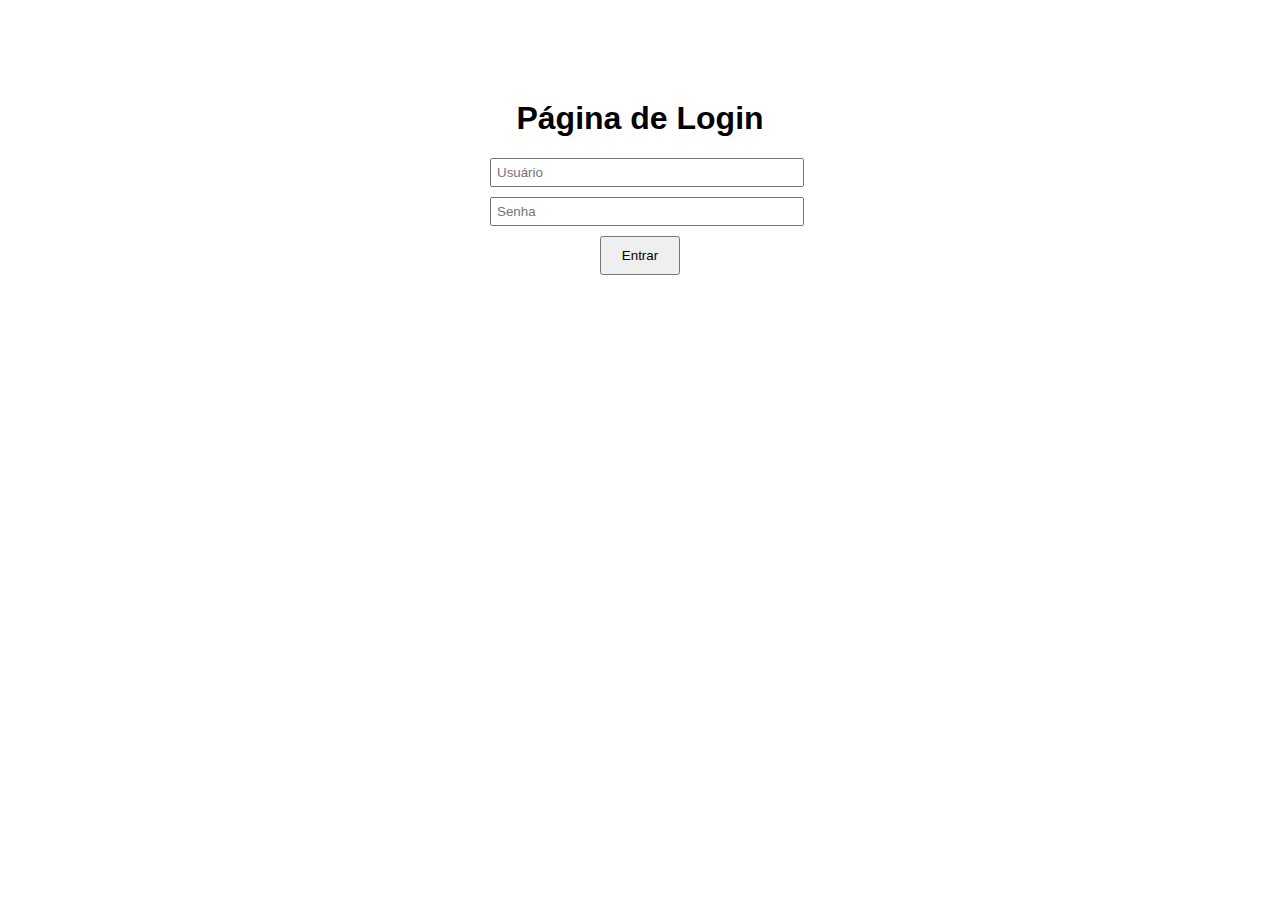
==== PAGES/index.html @ 73220566 "Login concluido" ====
<!DOCTYPE html>
<html lang="pt-br">
<head>
    <meta charset="UTF-8">
    <meta http-equiv="X-UA-Compatible" content="IE=edge">
    <meta name="viewport" content="width=device-width, initial-scale=1.0">
    <script src="../JS/script.js" defer></script>
    <link rel="stylesheet" type="text/css" href="../CSS/style.css">
    <title>Hidroponia</title>
</head>
    <body>
        <!-- Menu de navegação -->
    <header>
        <nav>
           <div class="logo">Hidroponia</div>
           <button class="buttons" onclick="toggleDarkMode()">Dark Mode</button>
           <button class="buttons" onclick="logout()">Logout</button>
            <ul class="navegaçao">
                
                <a href="#">Inicio</a>
                <a href="#">Fome</a>
                <a href="#">Sobre</a>
                <a href="#">Tecnologias</a>
                <a href="#">Contato</a>
                <a href="#">Quem Somos</a>
            </ul>
        </nav>
    </header>
    <!-- Carrosel de fotos para o inicio -->
    <div class="slideshow-container">
        <center><div class="mySlides1">
           <a href="" target="_blank" ><img src="../IMAGES/hidroponia_verde.png" style="width:80%"></a>
         </div></center>
       
         <center><div class="mySlides1">
           <a href="" target="_blank"><img src="../IMAGES/hidroponia_nutritiva.png" style="width:100%"></a>
         </div></center>
       
         <center><div class="mySlides1">
           <a href="" target="_blank"><img src="../IMAGES/Hidroponia_sistema.png" style="width:80%"></a>
         </div></center>
       
         <a class="prev" onclick="plusSlides(-1, 0)">&#10094;</a>
         <a class="next" onclick="plusSlides(1, 0)">&#10095;</a>
         <br><br>
       </div>
         <br><center><h3> Descubra conosco tudo que precisa sobre a Hidroponia </h3></center><br><br>
         <hr>
          <!-- Sessão sobre a fome -->
         <H1 style="margin-left:2vw; color: #32D285;">A fome e seus desafios</H1>
         <br><br>
       <center><div id="texto_fome">
         <h3>A fome é um problema persistente e alarmante em todo o mundo ,
          milhões de pessoas sofrem diariamente com a falta de acesso a alimentos 
          nutritivos e suficientes para suprir suas necessidades básicas. No entanto,
          há uma solução promissora que pode ajudar a mitigar esse problema crescente: a hidroponia.</h3>
          <h3>Ela é uma técnica de cultivo de plantas que não requer solo, em vez disso, 
          as raízes das plantas são suspensas em uma solução nutritiva de água. Essa abordagem revolucionária
          para a agricultura tem inúmeras vantagens quando se trata de enfrentar a fome global.</h3>
          <h3>A aplicação em larga escala da hidroponia poderia ter um impacto significativo na redução da fome no mundo. Com essa prática, 
          seria possível cultivar uma ampla variedade de alimentos de forma mais eficiente e sustentável, 
          proporcionando uma fonte confiável de alimentos frescos em regiões afetadas pela fome.</h3>
         <br>
       </div></center>

       <!-- Sessão sobre a explicação geral -->
       <br><br><br><br>
       <center><div class="space" id="hidroponia_explicacao">
        <br><br>
          <center><h1 style="color:white">Um pouco mais sobre a Hidroponia</h1></center>
          <br>
          
          <br><br>
          <div class="guias" id="sobre_mais">
            <center><h3 style="color:white;">O que é ?</h3></center>
            <h3>A Hidroponia é um sistema de cultivo, dentro de
              estufas sem uso de solo. Os nutrientes que
              a planta precisa para desenvolvimento e produção são fornecidos somente por
              água enriquecida (solução nutritiva)
              com os elementos necessários: nitrogênio, potássio, fósforo, magnésio etc., dissolvidos na forma de sais. Basicamente qualquer água potável para consumo humano servepara hidroponia.</h3>
          </div>
          <img src="../IMAGES/" id="fotoHIDRO1">
          <div class="guias" id="beneficios">
            <center><h3 style="color:white;">Benefícios</h3></center>
            <h3> <li>Maior rendimento por área</li>
                 <li>Maior produtividade da planta</li>
                 <li>Cultivo interior todo o ano</li>
                 <li>Uso eficiente de água</li>
                 <li>Cso eficiente denutrientes</li>
                 <li>Ciclos de vegetação e frutificação mais curtos 7 </li>
                 <li>7 menor utilização de herbicidas e pesticidas</li>
                 <li>Economia de recursos Hidrícos</li>
              
          </div>
          <img src="../IMAGES/" id="fotoHIDRO2">
          <div class="guias" id="desvantagens">
            <center><h3 style="color:white;">Desvantagens</h3></center>
            <h3><li>Dependência de energia elétrica ou sistemas alternativos (no caso dos sistemas ativos)</li>
            <li>Conhecimento da tecnologia e acompanhamento </li>
            <li>Maior investimento inicial em equipamentos</li>
            <li>Maior facilidade de disseminação de pragas ou doenças.</li></h3>
          </div>
          <img src="../IMAGES/" id="fotoHIDRO3">
          <br><br>
        </div></center>

        <!-- Sessão de Dificultades -->
        <H1 style="margin-left:2vw; color: #32D285;">Tecnologias Envolvidas </H1>
         <br><br>
       <center><div id="tecnologias">
         <h3><li>Sistema NFT</li>
             <li>Sistema de fluxo e refluxo</li>
             <li>Sistema de substrato</li>
             <li>Sistema aeropônico</li>
             <li>Sensores e automação</li></h3>
         <br>
       </div></center>


          <!-- Sessão de contatos -->
        <div class="contato" id="contatos"> </div>~

        <br><br><br>
        <Center><h1 style="color:#32D285;">Contate-nos</h1></Center>
        <br><br>

        <center> <form id="formulario"> 
          <br>
              <center> Dúvidas ou conselhos? deixe sua mensagem aqui </center>
              <br/><br/>
                <div id="nome"><label for="name"> Nome: </label> 
                <input type="text" placeholder="Escreva seu nome" required="required" id="name"/></div>
                <br> 	
                <div id="mail"><label for="mail"> E-mail: </label>
                <input type="email"  placeholder="email@email.com" required="required" id="email"/></div>
                <br>
                <div id="Telefone"><label for="mail"> Telefone: </label>
                <input type="tel"  placeholder="(99) 98888-8888" required="required" id="telefone"/></div>
                <br>
                <div id="mnsgm"><label for="msg"> Mensagem: </label> <br> <br> 
                <input type="text" placeholder="Deixe a sua mensagem" required="required" id="msg"/></div>
                <br> <br>  
                <button type="submit" id="botao-enviar"> <b style="color:black;"> Enviar </b> </button> 
              <br> <br> <br>
              <center> O seu feedback nos ajuda a melhorar e trazer a melhor <br> experiência para você  </center><br>
            </form>	</center>

        <div id="contatoMembros">
        <h4> Bruno Silva Bastos  -- brunosbastos5@gmail.com</h4>
        <h4> Gabriel Freitas -- gabrielmaradei2017@gmail.com</h4>
        <h4> Guilherme Daher -- guidaher2004@gmail.com</h4>
        <h4> Matheus Lucas -- matheus.lob1379@gmail.com</h4>
        <br><br><Center><h3 style="color:#32D285;">Projeto da <span>HEINZ </span> em conjunto com os alunos e professores da FIAP </h3></Center><br><br>
      </div>

           <footer>
       
           </footer>
              
       </body>
       </html>
---- CSS/style.css ----
/* Menu de navegação */
body {
    margin: 0;
    padding: 0;
	background-color: #fff;
	color: #000;
  }

  body.dark-mode {
	background-color: #222;
	color: #fff;
  }

  .dark-mode button {
	background-color: #555;
	color: #fff;
  }

  .buttons{
	margin-left: 90%;
  }

.navegaçao {
    display: flex;
    justify-content: space-between;
}

.logo {
    color: white;
    font-weight: bold;
    font-size: 24px;
    margin-bottom: 10px;
}

 
nav {
    background-color: #32D285;
    text-align: center;
    padding: 20px 0;
}
a {
    color: white;
    text-decoration: none;
    font-weight: bold;
    font-size: 16px;
}
/* Carrosel de fotos para o inicio  */
* {box-sizing: border-box}
.mySlides1, .mySlides2 {display: none}
img {vertical-align: middle;}

.slideshow-container {
  width: 1500px;
  position: relative;
  margin: auto;
  max-width:59.083vw;
}

.prev, .next {
  cursor: pointer;
  position: absolute;
  top: 50%;
  width: auto;
  padding: 16px;
  margin-top: -22px;
  color: #0C3060;
  font-weight: bold;
  font-size: 18px;
  transition: 0.6s ease;
  border-radius: 0 3px 3px 0;
  user-select: none;
}

.next {
  right: 0;
  border-radius: 3px 0 0 3px;
}

.prev:hover, .next:hover {
  background-color: #f1f1f1;
  color: black;
}
/* Sessão sobre a fome */
#texto_fome{
	width:55%;
	text-align: center;
	background-color:#e9e9e9;
	color:#3f3f3f;
 	font-family:sans-serif;
  	padding-top:2vw;
  	margin-left:2vw; 
  	margin-right: 3vw;
}

#h3{
	margin-top: 10%; 
	margin-left: 2vw;
	 margin-right: 3vw;
}
/* Sessãp sobre a hidroponia em si */
#hidroponia_explicacao{
	background-color: #32D285;
	width:95%;
}


#sobre_mais{
	color:white;
	width: 35%;
	background-color: #555555;
	border-radius:15px;
	text-align: left;
	padding-left: 15px;
	padding-top: 5px;
	padding-right: 5px;
	padding-bottom: 5px;
	margin-right: 45%;
	align-items: left;
}
#fotoHIDRO1{
	height:350px;
	margin-top:-25vw;
	margin-left: 30vw;
}
#beneficios{
	color:white;
	width: 35%;
	background-color: #555555;
	border-radius:15px;
	text-align: left;
	margin-top: 10vh;
	padding-left: 15px;
	padding-top: 5px;
	padding-right: 5px;
	padding-bottom: 5px;
	margin-right: -50%;
	align-items: left;
}

#fotoHIDRO2{
	height:350px;
	margin-top:-20vw;
	margin-right: 40vw;
}

#desvantagens{
	color:white;
	width: 35%;
	background-color: #555555;
	border-radius:15px;
	text-align: left;
	padding-left: 15px;
	padding-top: 5px;
	padding-right: 5px;
	padding-bottom: 5px;
	align-items: left;
	margin-right: 45%;
	margin-top: 10vh;
}

#fotoHIDRO3{
	height:450px;
	margin-top:-25vw;
	margin-right: -40vw;
}
/* sessão sobre Tecnologias */
#tecnologias{
	background-color:#e9e9e9;
	color:#3f3f3f;
	font-family:sans-serif;
    width: 35%;
	border-radius:15px;
	text-align: left;
	padding-left: 15px;
	padding-top: 5px;
	padding-right: 5px;
	padding-bottom: 5px;
	align-items: left;
	margin-right: 45%;
	margin-top: 10vh;
}
  


/* Sessão sobre contatos */
#contatoMembros{
	margin-left: 6vw;
	color:#555555;
}
span{
	color: red;
	
}

#formulario{
	margin-bottom:5%;
	width:50vw;
	height:35%;
	margin-top:1%;
	padding:1.302vw;
	color:#FFFFFF;
	background-color:rgb(0, 70, 41);
	font-size:1.6vw;
  }
  #botao-enviar{
	background-color:#FFFFFF;
	border-radius:7px;
	width:5vw;
	height:3vw;
	border:0;
	font-size:1vw;
	font-family:Arial;
  }
  #botao-enviar:hover{
	background-color:#b5b5b5;
  }
  #name{
	width:28.5vw;
	height:2.0vw;
	font-size:0.90vw;
  }
  .nome{
	margin-right:2,75vw;
  }
  #email{
	width:28.5vw;
	height:2.0vw;
	font-size:0.90vw;
  }
  .mail{
	margin-right:2,75vw;
  }
  #telefone{
	width:28.5vw;
	height:2.0vw;
	margin-right:1.95vw;
	font-size:0.90vw;
  }
  .Telefone{
	margin-right:2,75vw;
  }
  #msg{
	width:28.5vw;
	height:10.36vw;
	font-size:1.0vw;
	margin-left:5.45vw;
	}
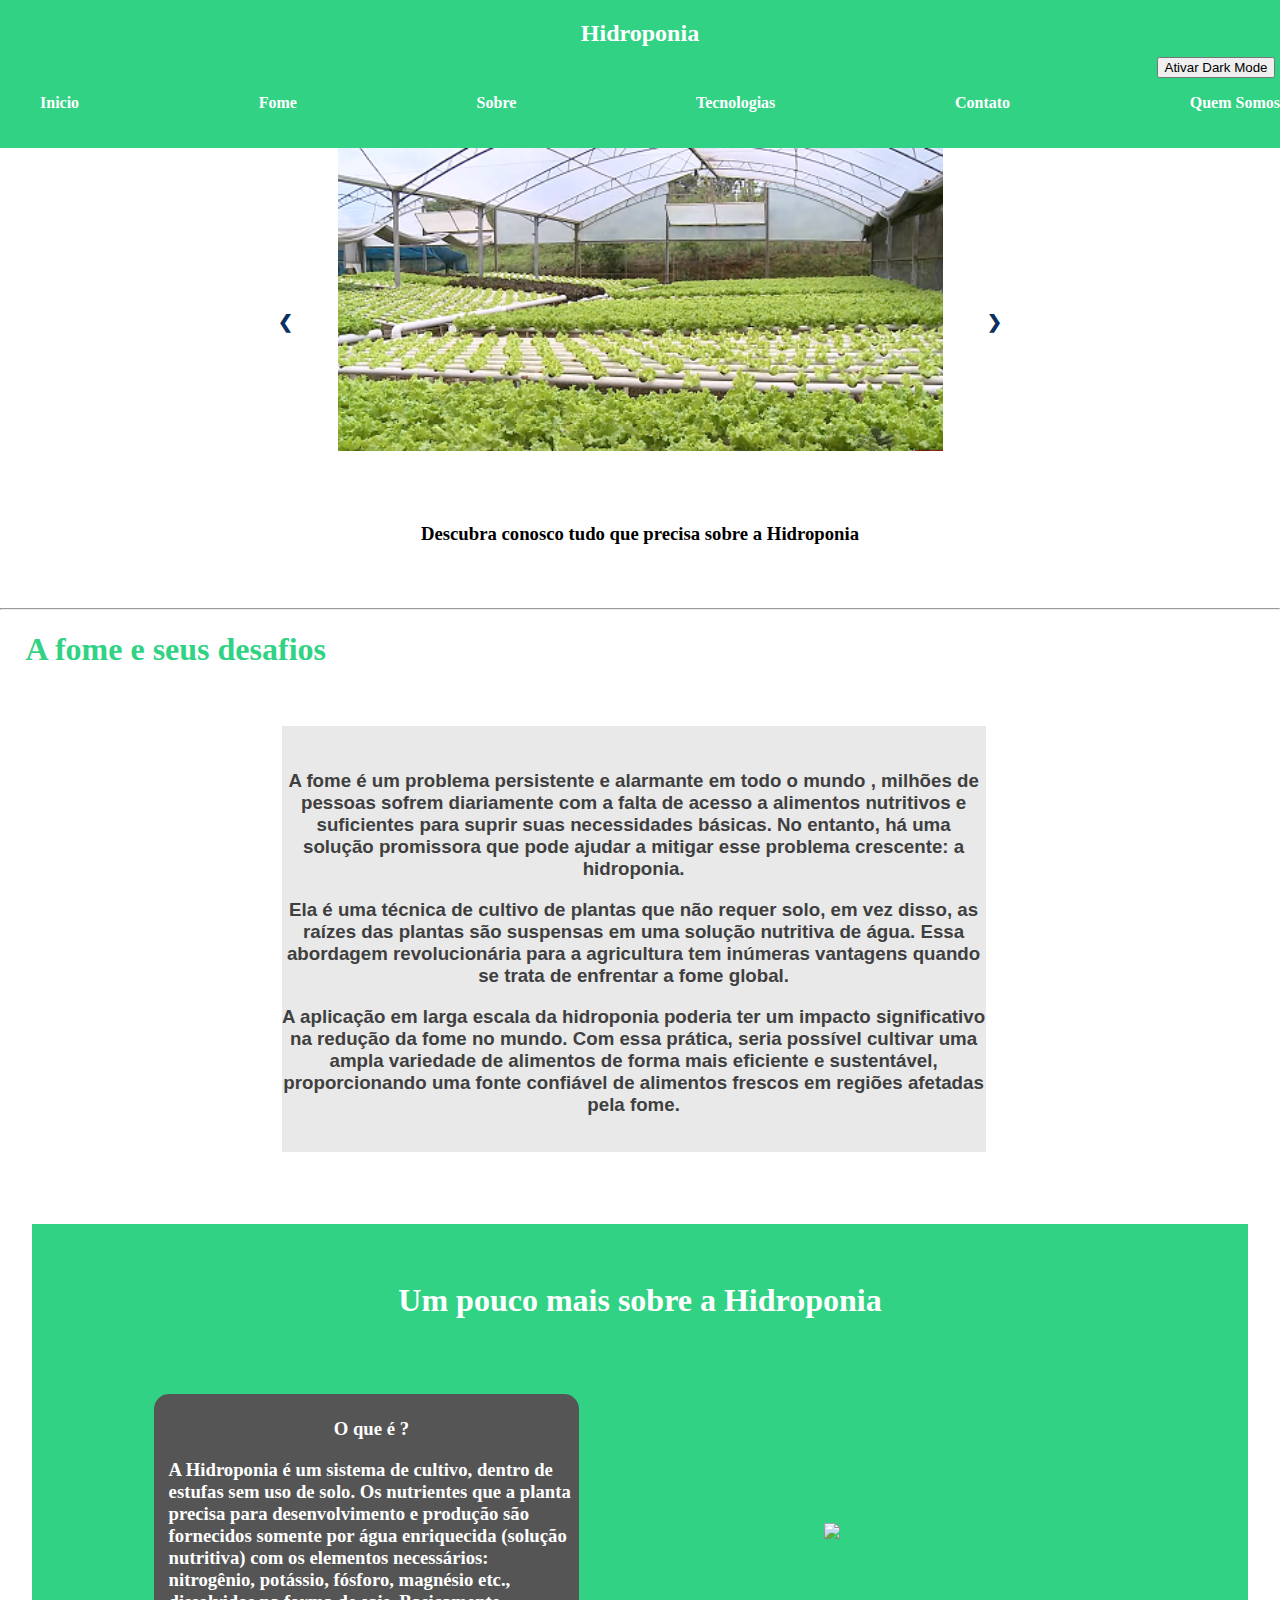
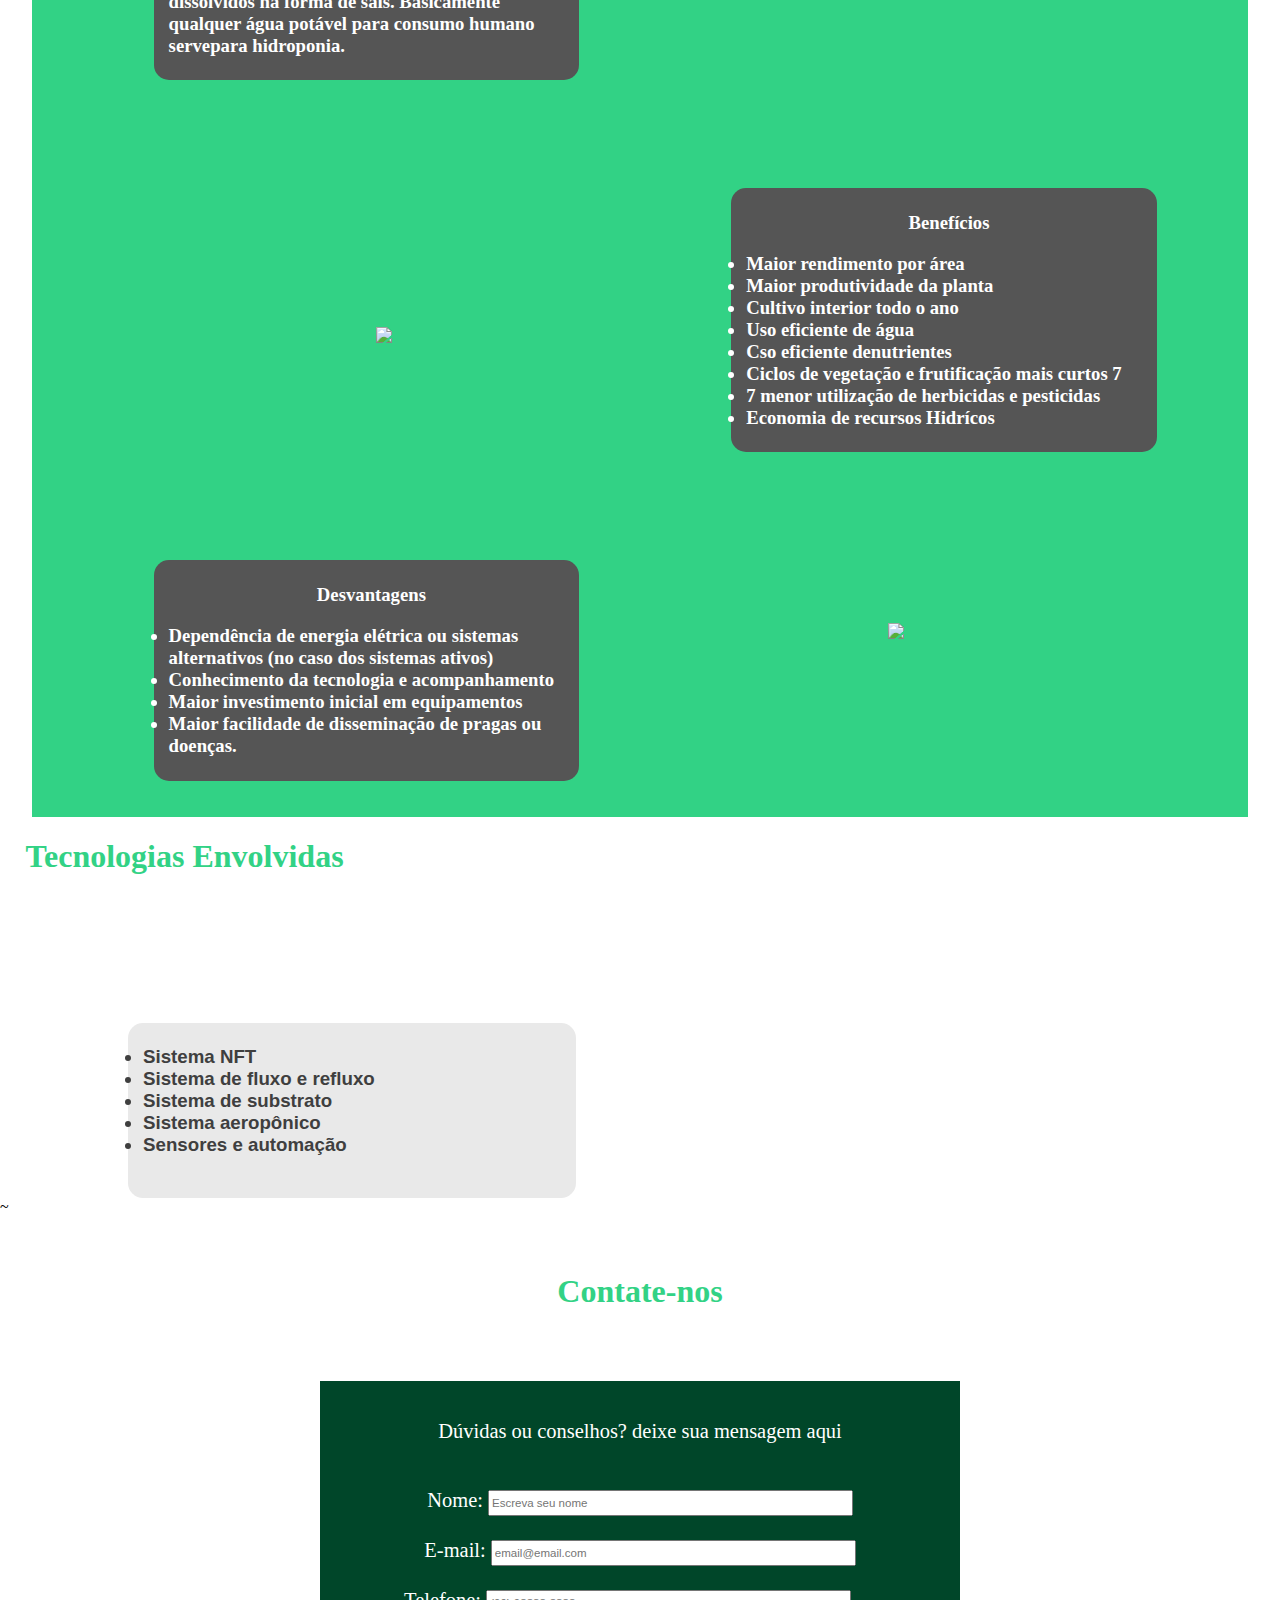
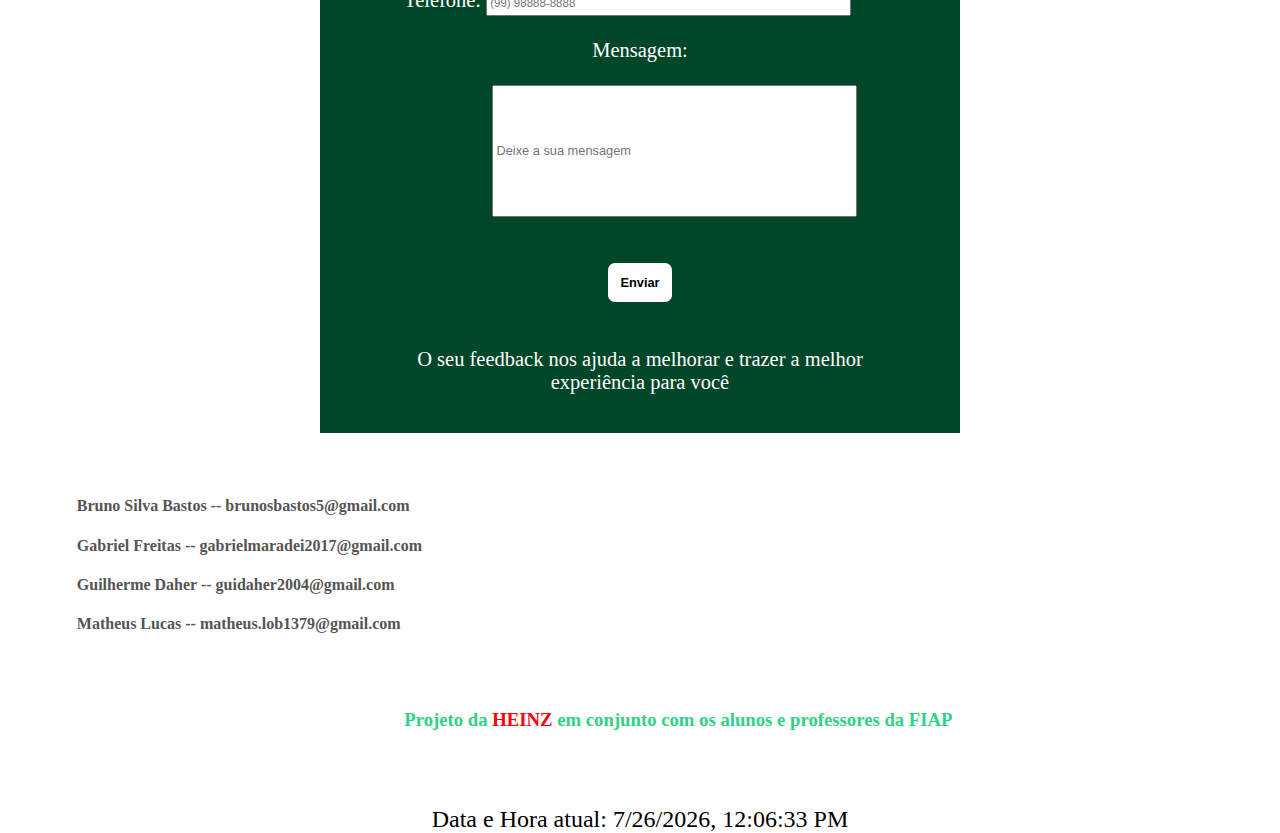
==== commit 10e5d3a2: "alterações footer, data e hora, css" ====
--- a/PAGES/index.html
+++ b/PAGES/index.html
@@ -13,8 +13,7 @@
     <header>
         <nav>
            <div class="logo">Hidroponia</div>
-           <button class="buttons" onclick="toggleDarkMode()">Dark Mode</button>
-           <button class="buttons" onclick="logout()">Logout</button>
+           <button id="dark_button" onclick="toggleDarkMode()">Ativar Dark Mode</button>
             <ul class="navegaçao">
                 
                 <a href="#">Inicio</a>
@@ -154,8 +153,8 @@
       </div>
 
            <footer>
-       
+              <center><div class="datetime"></div></center>
            </footer>
-              
+           
        </body>
        </html>--- a/CSS/style.css
+++ b/CSS/style.css
@@ -6,6 +6,11 @@
 	color: #000;
   }
 
+  .datetime {
+    font-size: 24px;
+    margin-top: 20px;
+  }
+
   body.dark-mode {
 	background-color: #222;
 	color: #fff;
@@ -16,7 +21,7 @@
 	color: #fff;
   }
 
-  .buttons{
+  #dark_button{
 	margin-left: 90%;
   }
 
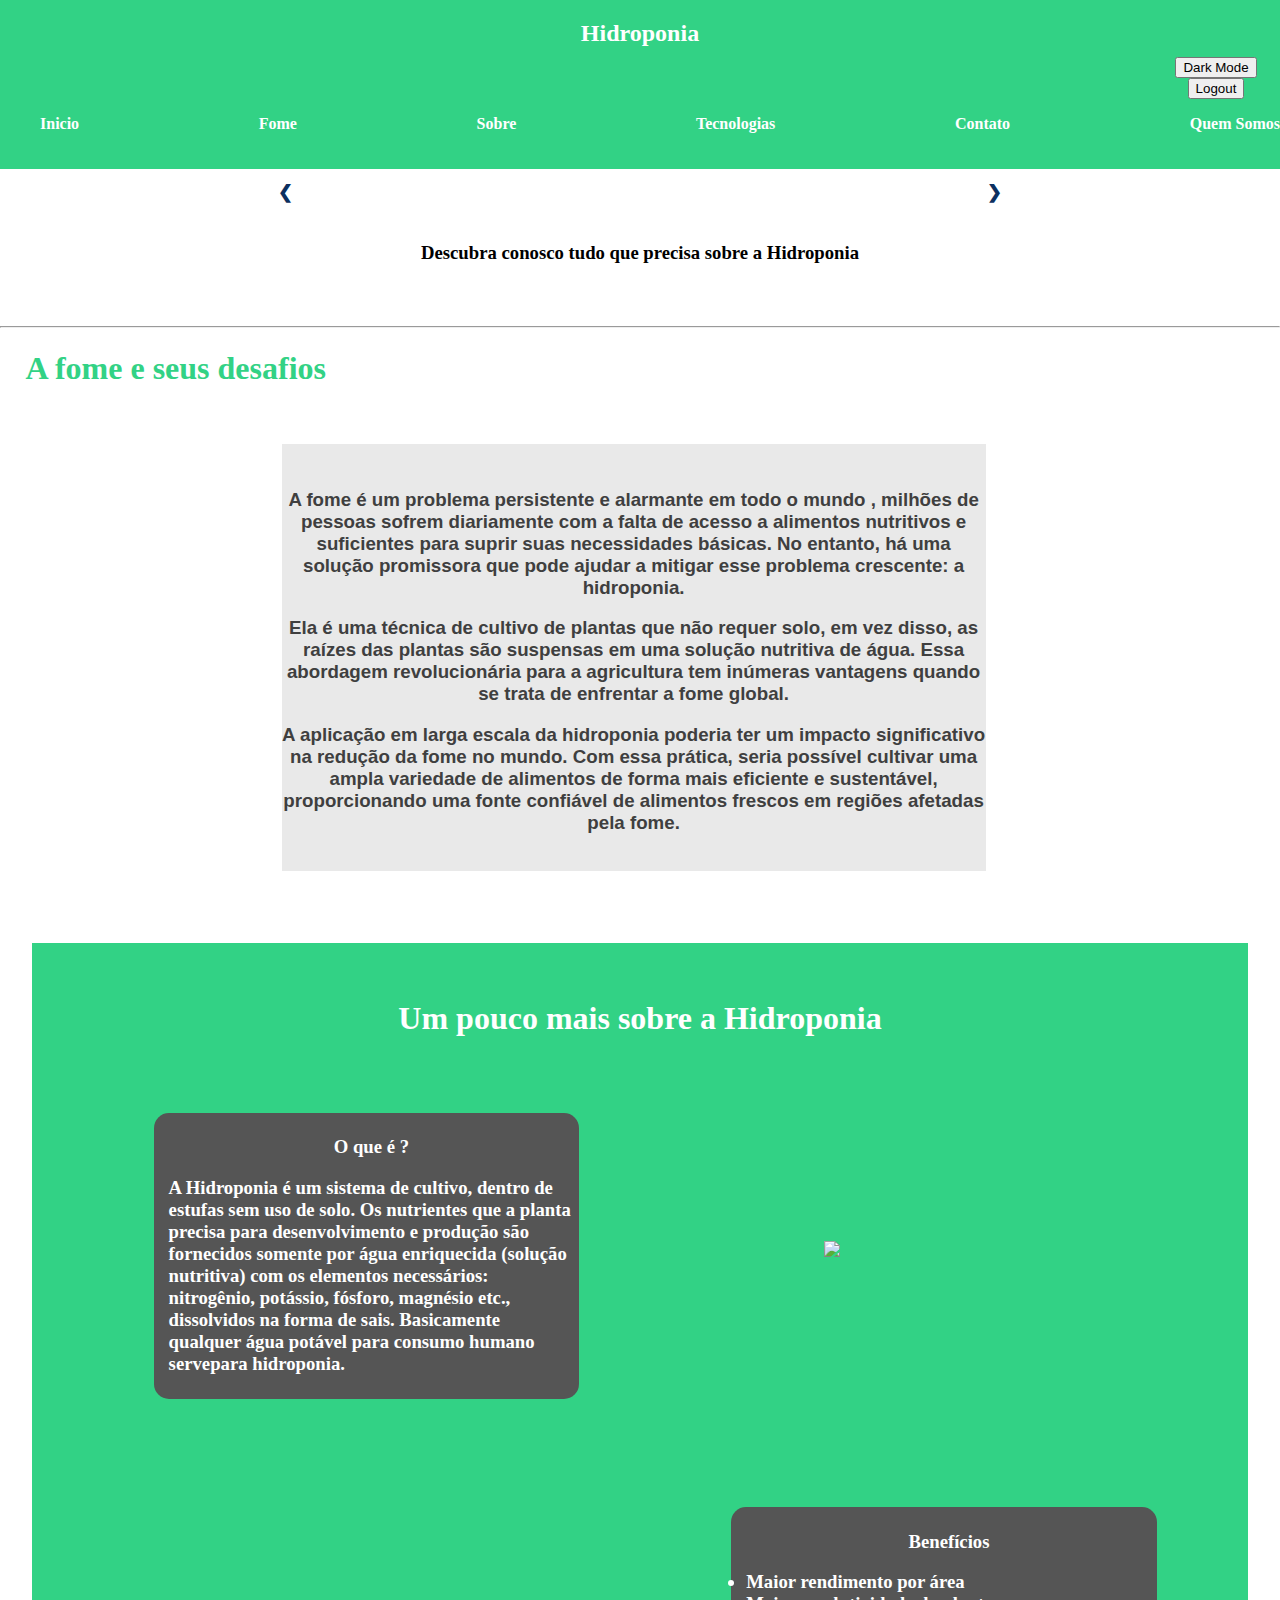
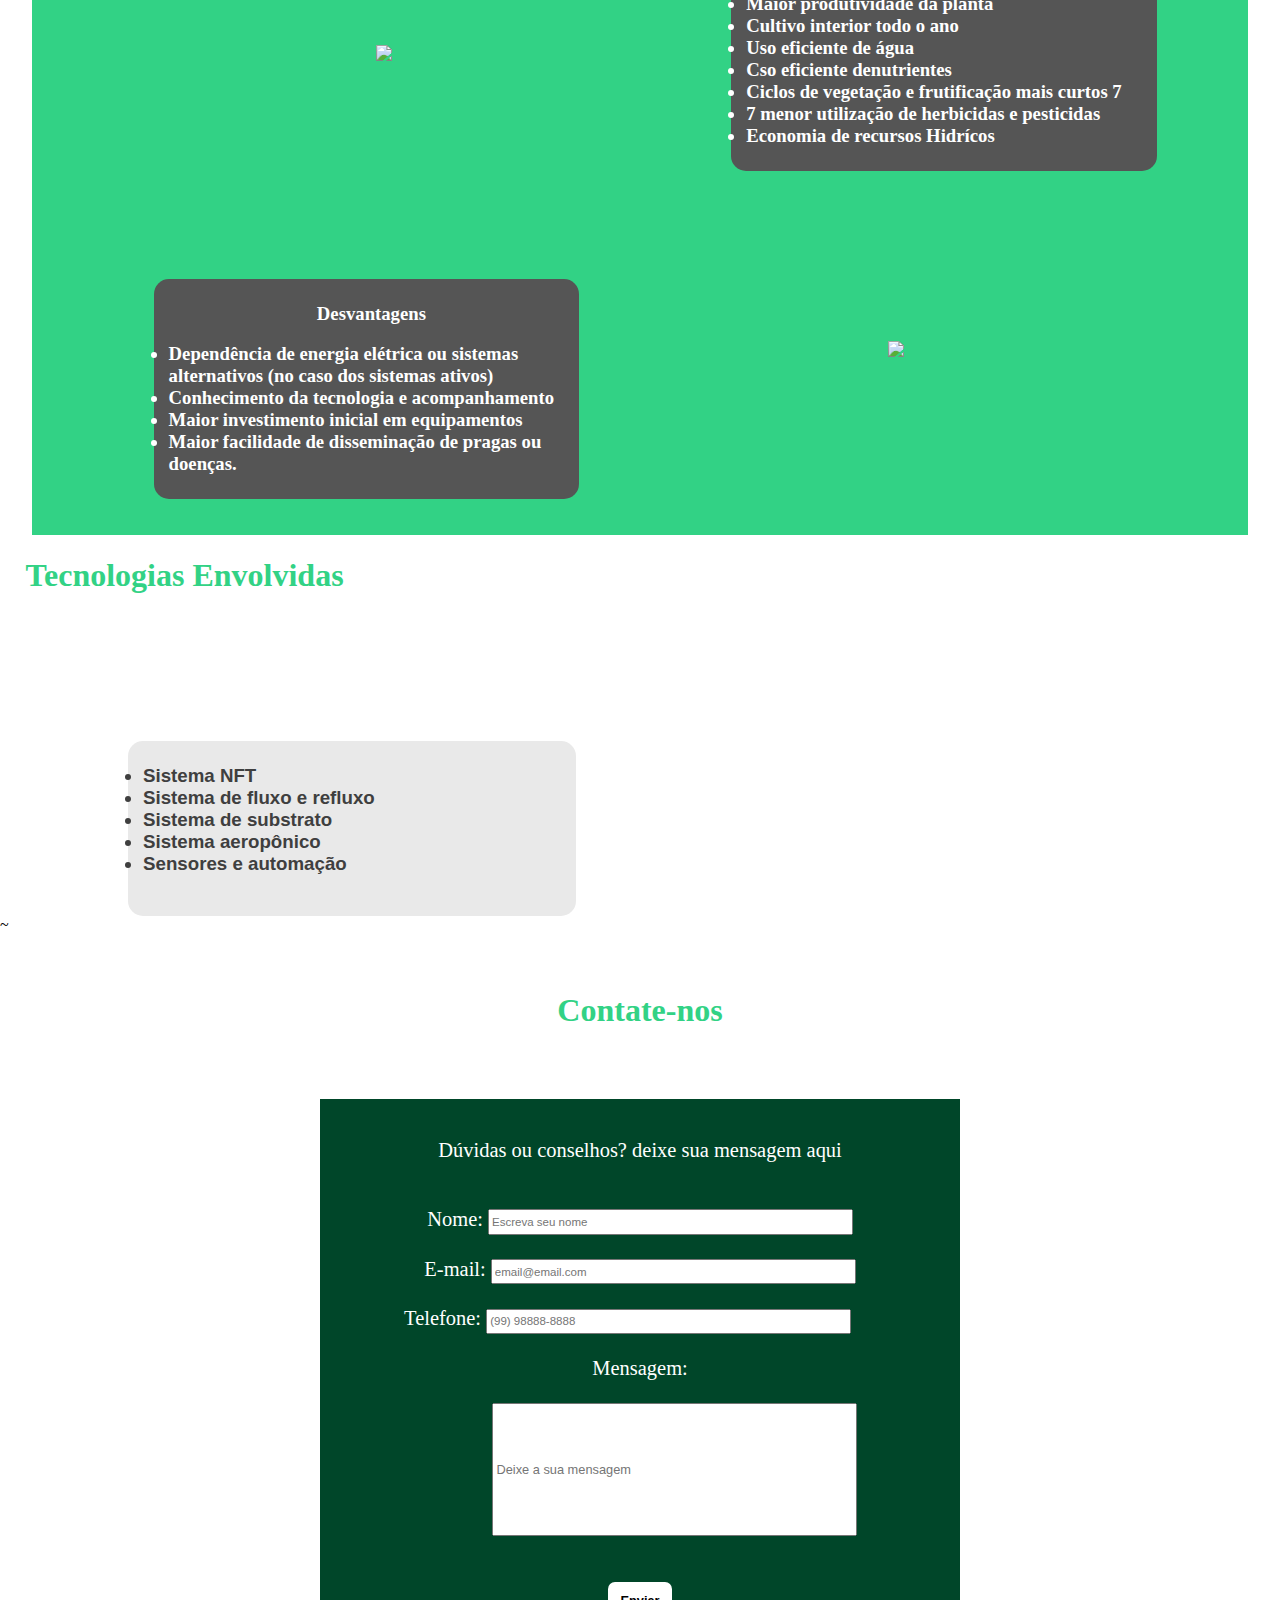
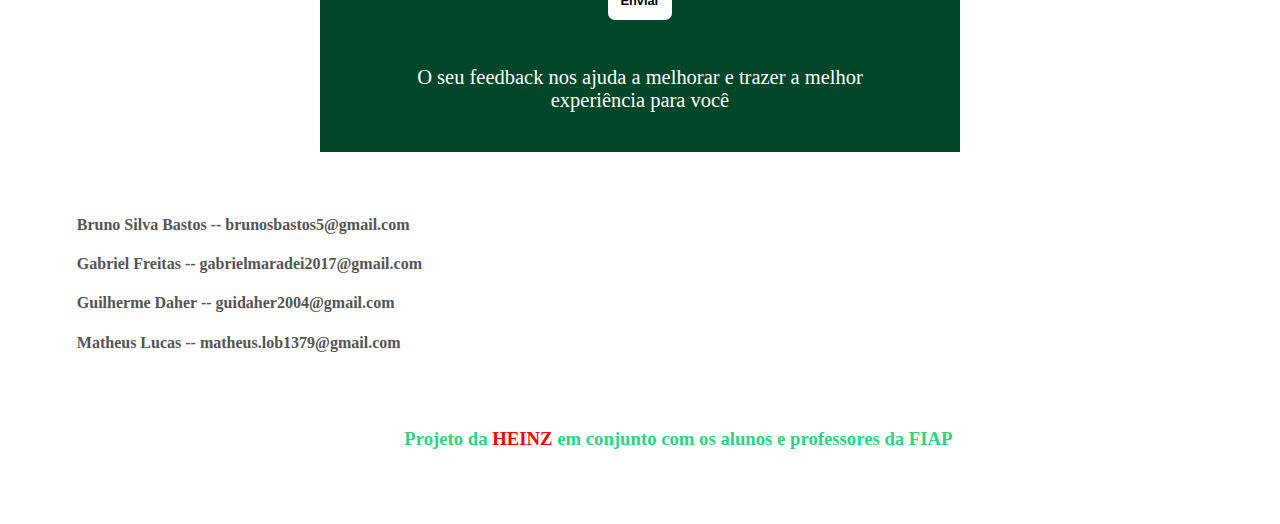
==== commit 31c8900b: "Merge branch 'main' into rm98611" ====
--- a/PAGES/index.html
+++ b/PAGES/index.html
@@ -13,7 +13,8 @@
     <header>
         <nav>
            <div class="logo">Hidroponia</div>
-           <button id="dark_button" onclick="toggleDarkMode()">Ativar Dark Mode</button>
+           <button class="buttons" onclick="toggleDarkMode()">Dark Mode</button>
+           <button class="buttons" onclick="logout()">Logout</button>
             <ul class="navegaçao">
                 
                 <a href="#">Inicio</a>
--- a/CSS/style.css
+++ b/CSS/style.css
@@ -21,7 +21,8 @@
 	color: #fff;
   }
 
-  #dark_button{
+
+  .buttons{
 	margin-left: 90%;
   }
 
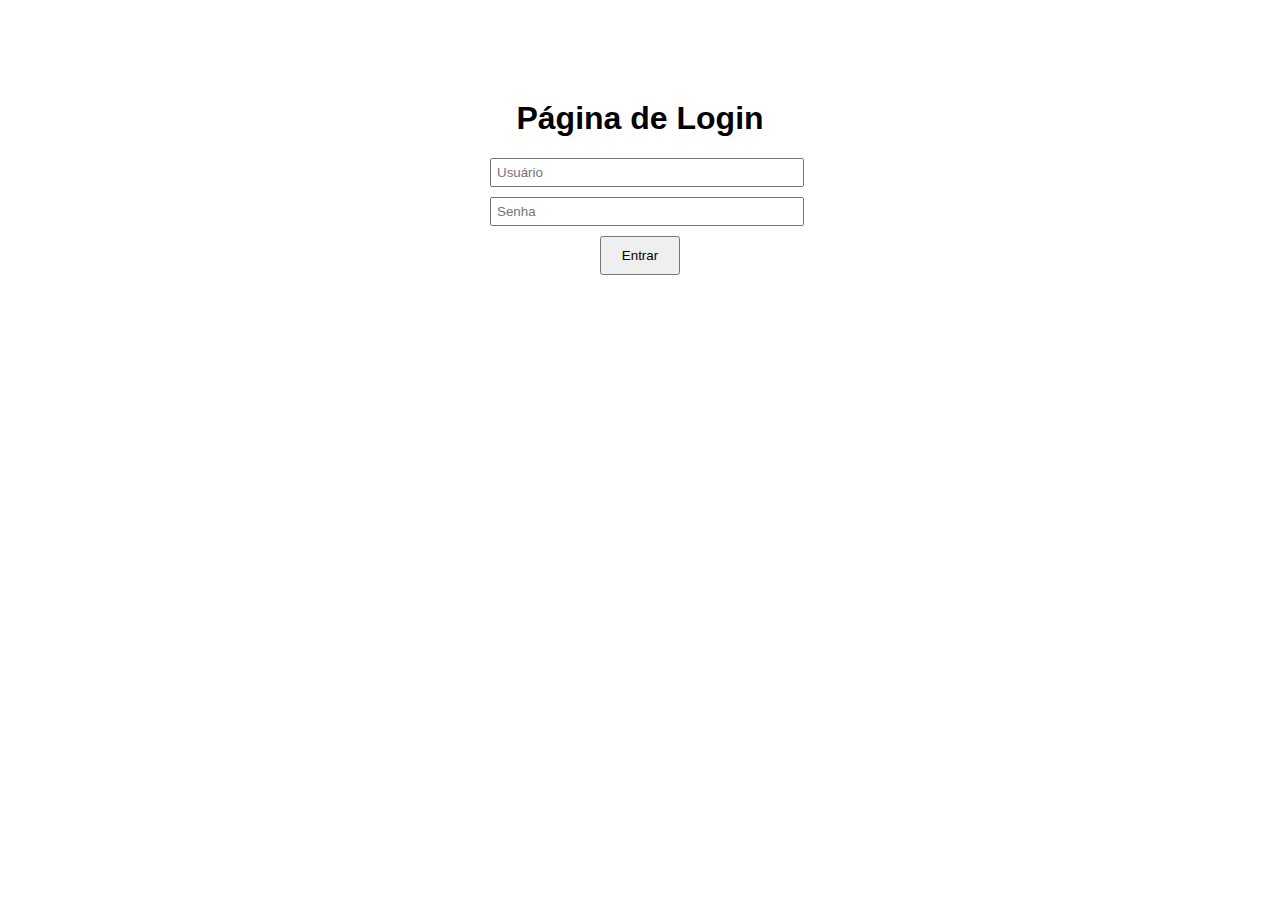
==== commit c4795151: "teste index" ====
--- a/PAGES/index.html
+++ b/PAGES/index.html
@@ -153,9 +153,9 @@
         <br><br><Center><h3 style="color:#32D285;">Projeto da <span>HEINZ </span> em conjunto com os alunos e professores da FIAP </h3></Center><br><br>
       </div>
 
-           <footer>
-              <center><div class="datetime"></div></center>
-           </footer>
-           
+        <footer>
+            <center><div class="datetime"></div></center>
+        </footer>
+              
        </body>
        </html>--- a/CSS/style.css
+++ b/CSS/style.css
@@ -7,8 +7,8 @@
   }
 
   .datetime {
-    font-size: 24px;
-    margin-top: 20px;
+	font-size: 24px;
+	margin-top: 20px;
   }
 
   body.dark-mode {
@@ -20,7 +20,6 @@
 	background-color: #555;
 	color: #fff;
   }
-
 
   .buttons{
 	margin-left: 90%;
@@ -250,4 +249,6 @@
 	height:10.36vw;
 	font-size:1.0vw;
 	margin-left:5.45vw;
-	}+	}
+
+
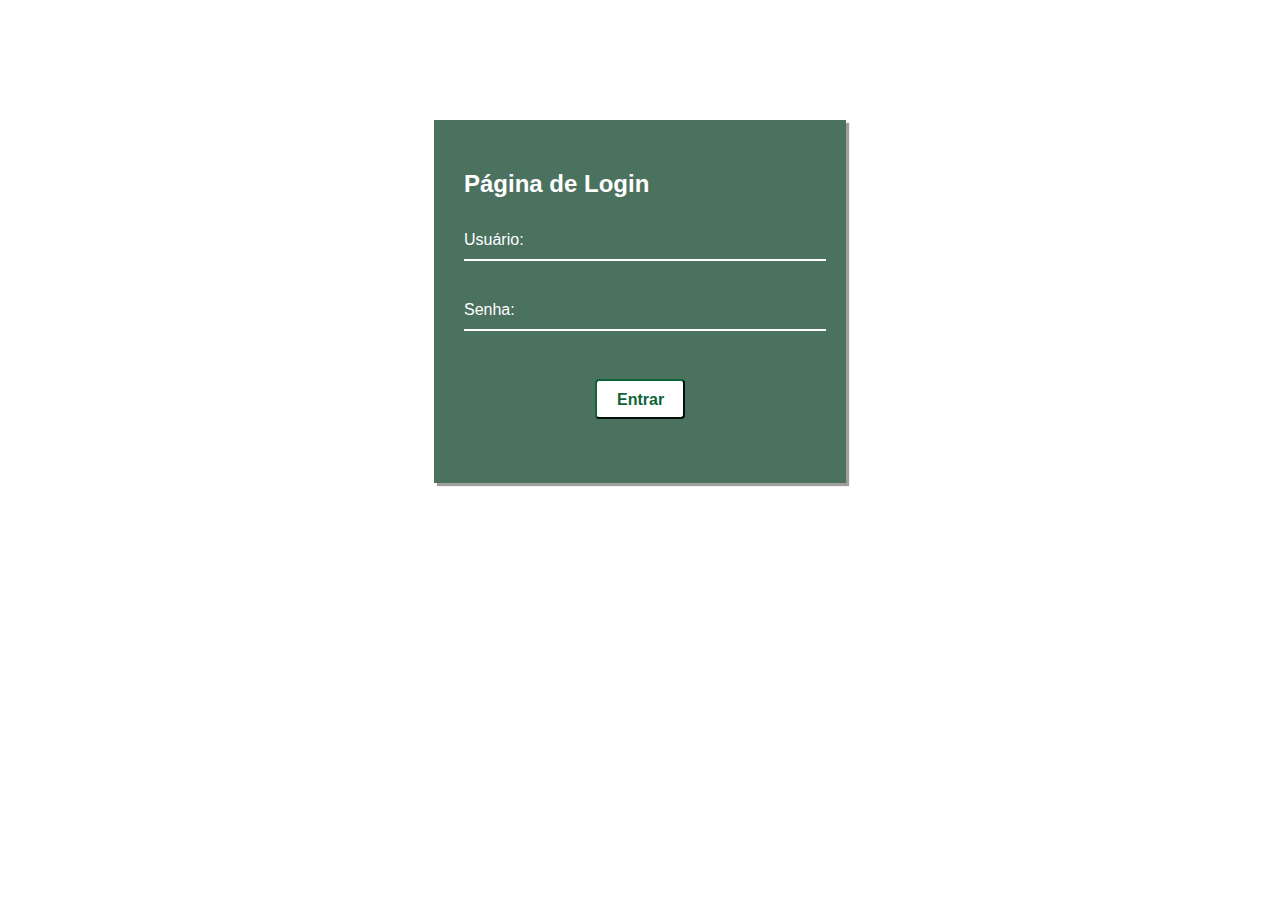
==== commit 78c54931: "estilização do site" ====
--- a/PAGES/index.html
+++ b/PAGES/index.html
@@ -11,33 +11,38 @@
     <body>
         <!-- Menu de navegação -->
     <header>
+      <div id="TOPO"></div>
         <nav>
            <div class="logo">Hidroponia</div>
            <button class="buttons" onclick="toggleDarkMode()">Dark Mode</button>
            <button class="buttons" onclick="logout()">Logout</button>
             <ul class="navegaçao">
-                
-                <a href="#">Inicio</a>
-                <a href="#">Fome</a>
-                <a href="#">Sobre</a>
-                <a href="#">Tecnologias</a>
-                <a href="#">Contato</a>
-                <a href="#">Quem Somos</a>
+                <a class="sections" href="#INICIO">Inicio</a>
+                <a class="sections" href="#FOME">Fome</a>
+                <a class="sections" href="#SOBRE">Sobre</a>
+                <a class="sections" href="#TECNOLOGIAS">Tecnologias</a>
+                <a class="sections" href="#CONTATO">Contato</a>
+                <a class="sections" href="#QUEMSOMOS">Quem Somos</a>
             </ul>
         </nav>
     </header>
+    <br><br><br><br><br><br>
     <!-- Carrosel de fotos para o inicio -->
+    <div id="INICIO"></div>
     <div class="slideshow-container">
         <center><div class="mySlides1">
-           <a href="" target="_blank" ><img src="../IMAGES/hidroponia_verde.png" style="width:80%"></a>
+           <a href="https://oeco.org.br/noticias/25959-hidroponia-conheca-os-pros-e-contra-nesse-tipo-de-cultivo/" target="_blank" >
+            <img src="../IMAGES/hidroponia_verde.png" style="width:80%"></a>
          </div></center>
        
          <center><div class="mySlides1">
-           <a href="" target="_blank"><img src="../IMAGES/hidroponia_nutritiva.png" style="width:100%"></a>
+           <a href="" target="_blank">
+            <img src="../IMAGES/hidroponia_nutritiva.png" style="width:90%"></a>
          </div></center>
        
          <center><div class="mySlides1">
-           <a href="" target="_blank"><img src="../IMAGES/Hidroponia_sistema.png" style="width:80%"></a>
+           <a href="https://hidrogood.com.br/noticias/hidroponia/producaoo-de-morango-hidroponico" target="_blank">
+            <img src="../IMAGES/Hydroponic-strawberries.jpg" style="width:80%"></a>
          </div></center>
        
          <a class="prev" onclick="plusSlides(-1, 0)">&#10094;</a>
@@ -47,23 +52,26 @@
          <br><center><h3> Descubra conosco tudo que precisa sobre a Hidroponia </h3></center><br><br>
          <hr>
           <!-- Sessão sobre a fome -->
+          <div id="FOME"></div>
          <H1 style="margin-left:2vw; color: #32D285;">A fome e seus desafios</H1>
          <br><br>
-       <center><div id="texto_fome">
+       <center><div id="texto_fome"><img src="../IMAGES/hands-homeless.png" style="width:80%"></a>
          <h3>A fome é um problema persistente e alarmante em todo o mundo ,
           milhões de pessoas sofrem diariamente com a falta de acesso a alimentos 
           nutritivos e suficientes para suprir suas necessidades básicas. No entanto,
           há uma solução promissora que pode ajudar a mitigar esse problema crescente: a hidroponia.</h3>
+          
           <h3>Ela é uma técnica de cultivo de plantas que não requer solo, em vez disso, 
           as raízes das plantas são suspensas em uma solução nutritiva de água. Essa abordagem revolucionária
           para a agricultura tem inúmeras vantagens quando se trata de enfrentar a fome global.</h3>
           <h3>A aplicação em larga escala da hidroponia poderia ter um impacto significativo na redução da fome no mundo. Com essa prática, 
           seria possível cultivar uma ampla variedade de alimentos de forma mais eficiente e sustentável, 
-          proporcionando uma fonte confiável de alimentos frescos em regiões afetadas pela fome.</h3>
+          proporcionando uma fonte confiável de alimentos frescos em regiões afetadas pela fome. É com a hidroponia que pretendemos acabar com ela</h3>
          <br>
        </div></center>
 
        <!-- Sessão sobre a explicação geral -->
+       <div id="SOBRE"></div>
        <br><br><br><br>
        <center><div class="space" id="hidroponia_explicacao">
         <br><br>
@@ -79,7 +87,7 @@
               água enriquecida (solução nutritiva)
               com os elementos necessários: nitrogênio, potássio, fósforo, magnésio etc., dissolvidos na forma de sais. Basicamente qualquer água potável para consumo humano servepara hidroponia.</h3>
           </div>
-          <img src="../IMAGES/" id="fotoHIDRO1">
+          <img src="../IMAGES/pngplant3.png" id="fotoHIDRO1">
           <div class="guias" id="beneficios">
             <center><h3 style="color:white;">Benefícios</h3></center>
             <h3> <li>Maior rendimento por área</li>
@@ -92,7 +100,7 @@
                  <li>Economia de recursos Hidrícos</li>
               
           </div>
-          <img src="../IMAGES/" id="fotoHIDRO2">
+          <img src="../IMAGES/pngplant2.png" id="fotoHIDRO2">
           <div class="guias" id="desvantagens">
             <center><h3 style="color:white;">Desvantagens</h3></center>
             <h3><li>Dependência de energia elétrica ou sistemas alternativos (no caso dos sistemas ativos)</li>
@@ -100,11 +108,12 @@
             <li>Maior investimento inicial em equipamentos</li>
             <li>Maior facilidade de disseminação de pragas ou doenças.</li></h3>
           </div>
-          <img src="../IMAGES/" id="fotoHIDRO3">
+          <img src="../IMAGES/pngplant4.png" id="fotoHIDRO3">
           <br><br>
         </div></center>
 
         <!-- Sessão de Dificultades -->
+        <div id="TECNOLOGIAS"></div>
         <H1 style="margin-left:2vw; color: #32D285;">Tecnologias Envolvidas </H1>
          <br><br>
        <center><div id="tecnologias">
@@ -118,7 +127,8 @@
 
 
           <!-- Sessão de contatos -->
-        <div class="contato" id="contatos"> </div>~
+          <div id="CONTATO"></div>
+        <div class="contato" id="contatos"> </div>
 
         <br><br><br>
         <Center><h1 style="color:#32D285;">Contate-nos</h1></Center>
@@ -145,17 +155,29 @@
               <center> O seu feedback nos ajuda a melhorar e trazer a melhor <br> experiência para você  </center><br>
             </form>	</center>
 
+
+            <br><br><br>
+            <Center><h1 style="color:#32D285;">Quem Somos</h1></Center>
+            <br><br>
+        <div id="QUEMSOMOS"></div>
+        <div id="QuemSomosTexto">
+
+        </div>
         <div id="contatoMembros">
-        <h4> Bruno Silva Bastos  -- brunosbastos5@gmail.com</h4>
-        <h4> Gabriel Freitas -- gabrielmaradei2017@gmail.com</h4>
-        <h4> Guilherme Daher -- guidaher2004@gmail.com</h4>
-        <h4> Matheus Lucas -- matheus.lob1379@gmail.com</h4>
-        <br><br><Center><h3 style="color:#32D285;">Projeto da <span>HEINZ </span> em conjunto com os alunos e professores da FIAP </h3></Center><br><br>
+         Bruno Silva Bastos  -- brunosbastos5@gmail.com <br><br>
+         Gabriel Freitas -- gabrielmaradei2017@gmail.com <br><br>
+         Guilherme Daher -- guidaher2004@gmail.com <br><br>
+         Matheus Lucas -- matheus.lob1379@gmail.com <br><br>
+        <br><br><br><br>
       </div>
-
-        <footer>
-            <center><div class="datetime"></div></center>
-        </footer>
-              
+      <div class="botaotopo">
+        <a href="#TOPO" id="subirTopo"> Voltar ao topo </a>
+           <footer>
+              <Center>
+              <h4>Projeto da <span>HEINZ </span> em conjunto com os alunos e professores da <a style="color:#e63164;">FIAP</a> --  Copyright@2023 - Todos os direitos reservados </h4>
+              <div class="datetime"></div>
+              </Center>
+           </footer>
+           
        </body>
        </html>--- a/CSS/style.css
+++ b/CSS/style.css
@@ -1,14 +1,21 @@
 /* Menu de navegação */
+html{
+	scroll-behavior:smooth;
+ }
+/* importação da font*/
+ @import url('https://fonts.googleapis.com/css2?family=Inria+Sans&display=swap');
+
 body {
     margin: 0;
     padding: 0;
 	background-color: #fff;
 	color: #000;
-  }
+	font-family: 'Inria Sans', sans-serif;
+}
 
   .datetime {
-	font-size: 24px;
-	margin-top: 20px;
+    font-size: 24px;
+    margin-top: 20px;
   }
 
   body.dark-mode {
@@ -16,18 +23,28 @@
 	color: #fff;
   }
 
+  .dark-mode h4{
+	color: #fff;
+  }
+
   .dark-mode button {
 	background-color: #555;
 	color: #fff;
   }
 
+
   .buttons{
 	margin-left: 90%;
+	display: inline-flex;
   }
 
 .navegaçao {
-    display: flex;
-    justify-content: space-between;
+    display: inline-block;
+    margin-bottom: 0;
+    vertical-align: middle;
+}
+.sections{
+	padding:0 100px;
 }
 
 .logo {
@@ -39,7 +56,7 @@
 
  
 nav {
-    background-color: #32D285;
+    background-color: rgb(0, 70, 41);
     text-align: center;
     padding: 20px 0;
 }
@@ -68,7 +85,7 @@
   width: auto;
   padding: 16px;
   margin-top: -22px;
-  color: #0C3060;
+  color: rgb(0, 70, 41);
   font-weight: bold;
   font-size: 18px;
   transition: 0.6s ease;
@@ -184,13 +201,23 @@
 	margin-right: 45%;
 	margin-top: 10vh;
 }
-  
+
+#fotoHIDRO1{
+	height: 60vh;
+	width: 20vw;
+	padding-top: 240px;
+}
+
+#fotoHIDRO3{
+	height: 40vh;
+	width: 20vw;
+	padding-top: 140px;
+}
 
 
 /* Sessão sobre contatos */
 #contatoMembros{
 	margin-left: 6vw;
-	color:#555555;
 }
 span{
 	color: red;
@@ -251,4 +278,31 @@
 	margin-left:5.45vw;
 	}
 
-
+	#subirTopo {
+		text-decoration: none;
+		background: #375252;
+		bottom: 1.563vw;
+		right: 1.563vw;
+		color: #ffffff;
+		text-align: center;
+		cursor: pointer;
+		padding: 0.781vw;
+		font-size: 0.781vw;
+		font-weight: bold;
+		text-transform: uppercase;
+		position: fixed;
+		border: 0;
+		font-family: 'Inria Sans', sans-serif;
+		opacity: .8;
+	}
+	#subirTopo:hover {
+		opacity:1;
+	}
+
+	footer{
+		background-color: rgb(0, 70, 41);
+		min-height:14vh;
+		align-items: center;
+		text-align: center;
+		padding:10px;
+	}